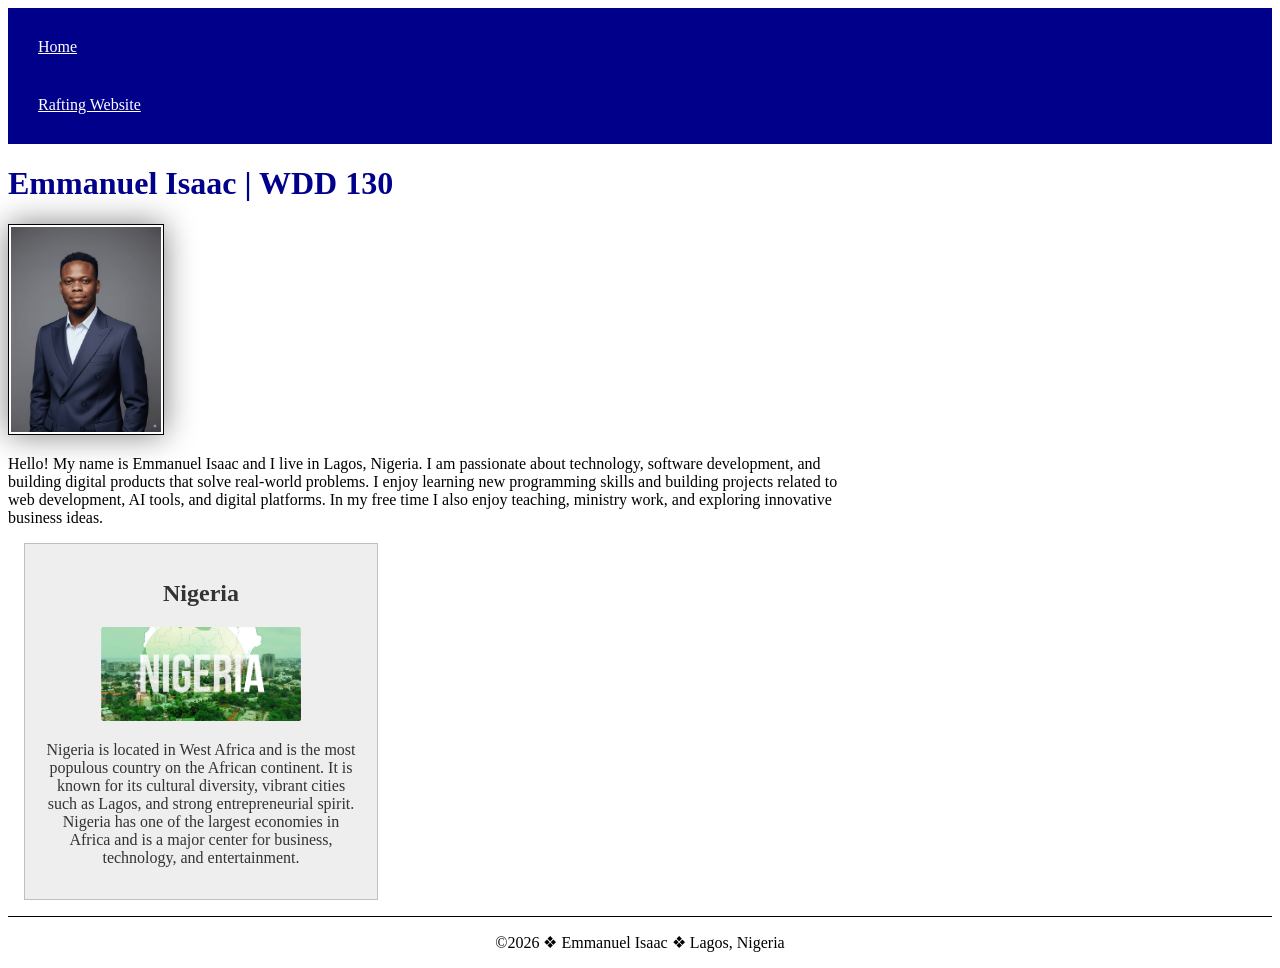
==== index.html @ f7e995eb "fix w02 homepage audit" ====
<!DOCTYPE html>
<html lang="en-US">

<head>
    <meta charset="UTF-8">
    <meta name="viewport" content="width=device-width, initial-scale=1.0">

    <title>Emmanuel Isaac | WDD 130</title>

    <meta name="description"
      content="Emmanuel Isaac WDD 130 course homepage showcasing web development learning and assignments.">
    <meta name="author" content="Emmanuel Isaac">

    <link rel="stylesheet" href="styles/styles.css">
</head>

<body>

    <header>
        <nav>
            <a href="#">Home</a>
            <a href="wwr/">Rafting Website</a>
        </nav>
    </header>

    <main>

        <h1>Emmanuel Isaac | WDD 130</h1>

        <img src="images/profile.jpg" alt="Hello, my name is Emmanuel Isaac">

        <p>
            Hello! My name is Emmanuel Isaac and I live in Lagos, Nigeria. I am passionate about
            technology, software development, and building digital products that solve real-world
            problems. I enjoy learning new programming skills and building projects related to
            web development, AI tools, and digital platforms. In my free time I also enjoy
            teaching, ministry work, and exploring innovative business ideas.
        </p>

    </main>

    <aside>

        <h2>Nigeria</h2>

        <img src="images/nigeria.jpg" alt="Nigeria landscape">

        <p>
            Nigeria is located in West Africa and is the most populous country on the African
            continent. It is known for its cultural diversity, vibrant cities such as Lagos,
            and strong entrepreneurial spirit. Nigeria has one of the largest economies in
            Africa and is a major center for business, technology, and entertainment.
        </p>

    </aside>

    <footer>
        <p>©2026 ❖ Emmanuel Isaac ❖ Lagos, Nigeria</p>
    </footer>

</body>

</html>
---- styles/styles.css ----
nav {
    background-color: darkblue;
    padding: 10px;
}

nav a {
    color: white;
    display: block;
    padding: 20px;
}

h1 {
    color: darkblue;
}

main {
    max-width: 840px;
}

main img {
    width: 150px;
    height: auto;
    border: 1px solid black;
    padding: 2px;
    box-shadow: 0 0 30px gray;
}

aside {
    width: 20rem;
    margin: 1rem;
    border: 1px solid rgb(0 0 0 / 0.2);
    padding: 1rem;
    background-color: #eee;
    color: #333;
    text-align: center;
}

aside img {
    width: 200px;
    height: auto;
}

p {
    padding: 0;
}

footer {
    margin-top: 15px;
    border-top: 1px solid #000;
    text-align: center;
}
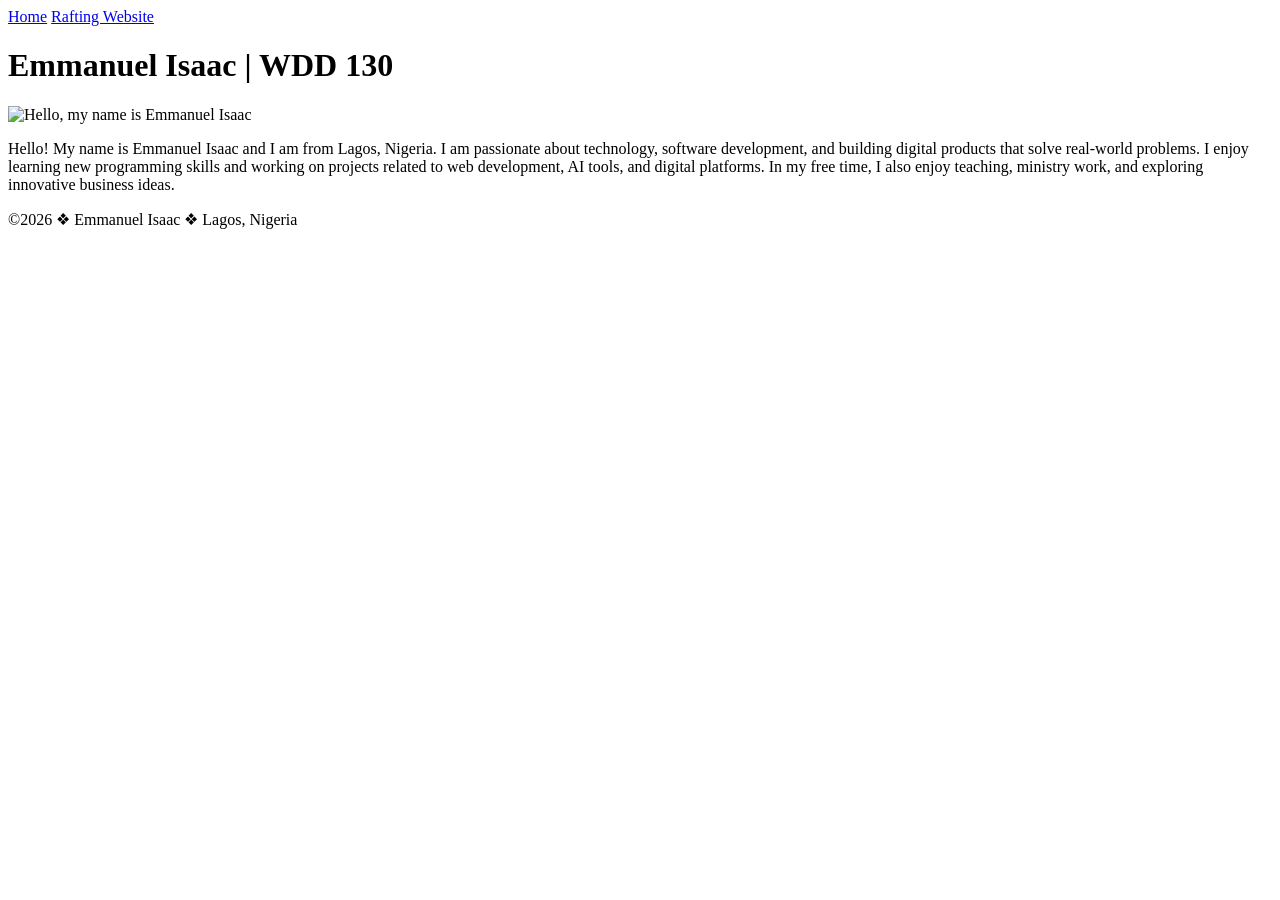
==== commit cf52697a: "optimize profile image" ====
--- a/index.html
+++ b/index.html
@@ -4,14 +4,7 @@
 <head>
     <meta charset="UTF-8">
     <meta name="viewport" content="width=device-width, initial-scale=1.0">
-
     <title>Emmanuel Isaac | WDD 130</title>
-
-    <meta name="description"
-      content="Emmanuel Isaac WDD 130 course homepage showcasing web development learning and assignments.">
-    <meta name="author" content="Emmanuel Isaac">
-
-    <link rel="stylesheet" href="styles/styles.css">
 </head>
 
 <body>
@@ -24,35 +17,18 @@
     </header>
 
     <main>
-
         <h1>Emmanuel Isaac | WDD 130</h1>
 
-        <img src="images/profile.jpg" alt="Hello, my name is Emmanuel Isaac">
+        <img src="images/profile.png" alt="Hello, my name is Emmanuel Isaac" width="200">
 
         <p>
-            Hello! My name is Emmanuel Isaac and I live in Lagos, Nigeria. I am passionate about
+            Hello! My name is Emmanuel Isaac and I am from Lagos, Nigeria. I am passionate about
             technology, software development, and building digital products that solve real-world
-            problems. I enjoy learning new programming skills and building projects related to
-            web development, AI tools, and digital platforms. In my free time I also enjoy
+            problems. I enjoy learning new programming skills and working on projects related to
+            web development, AI tools, and digital platforms. In my free time, I also enjoy
             teaching, ministry work, and exploring innovative business ideas.
         </p>
-
     </main>
-
-    <aside>
-
-        <h2>Nigeria</h2>
-
-        <img src="images/nigeria.jpg" alt="Nigeria landscape">
-
-        <p>
-            Nigeria is located in West Africa and is the most populous country on the African
-            continent. It is known for its cultural diversity, vibrant cities such as Lagos,
-            and strong entrepreneurial spirit. Nigeria has one of the largest economies in
-            Africa and is a major center for business, technology, and entertainment.
-        </p>
-
-    </aside>
 
     <footer>
         <p>©2026 ❖ Emmanuel Isaac ❖ Lagos, Nigeria</p>
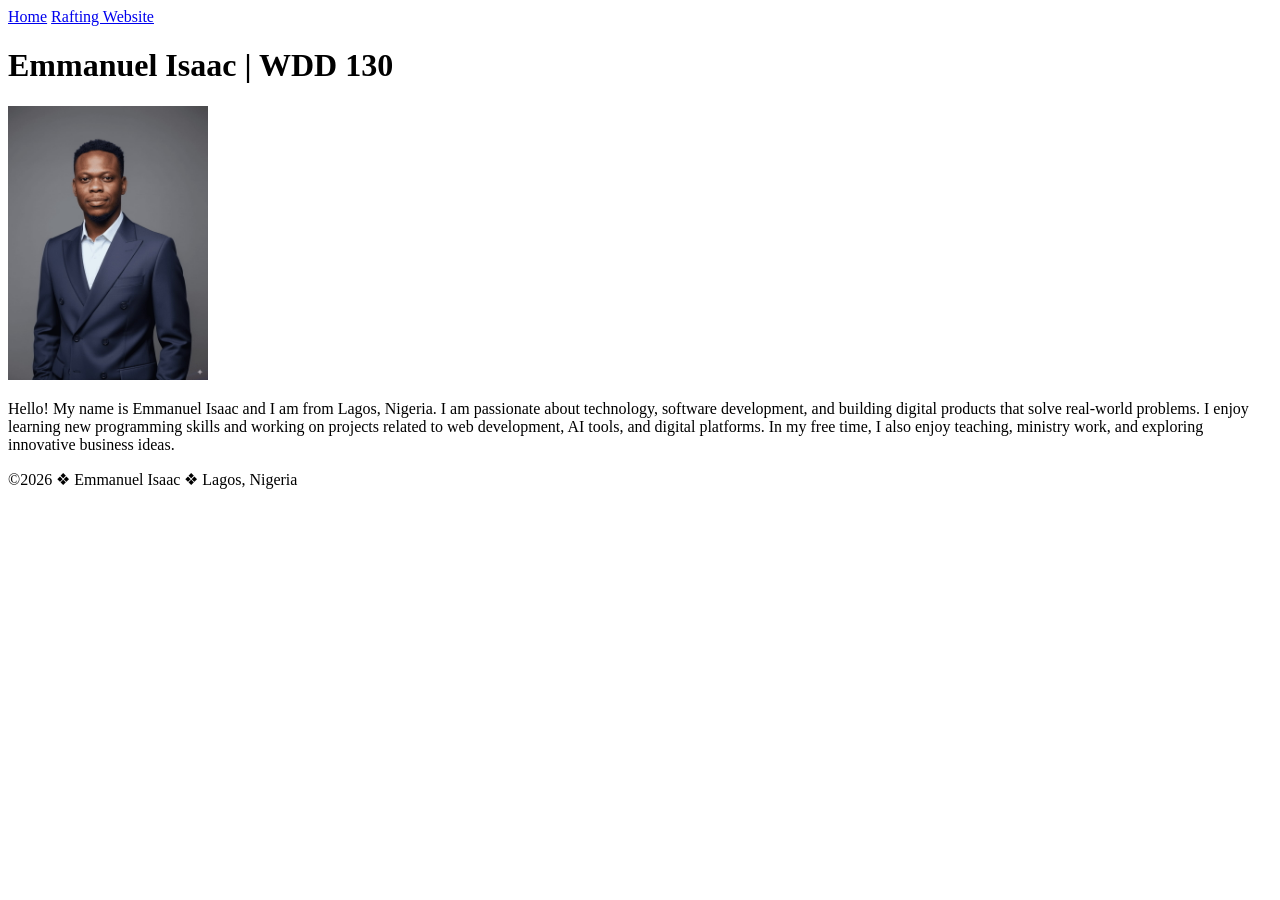
==== commit 88cd4a84: "Update profile image file name" ====
--- a/index.html
+++ b/index.html
@@ -19,7 +19,7 @@
     <main>
         <h1>Emmanuel Isaac | WDD 130</h1>
 
-        <img src="images/profile.png" alt="Hello, my name is Emmanuel Isaac" width="200">
+        <img src="images/profile.jpg" alt="Hello, my name is Emmanuel Isaac" width="200">
 
         <p>
             Hello! My name is Emmanuel Isaac and I am from Lagos, Nigeria. I am passionate about
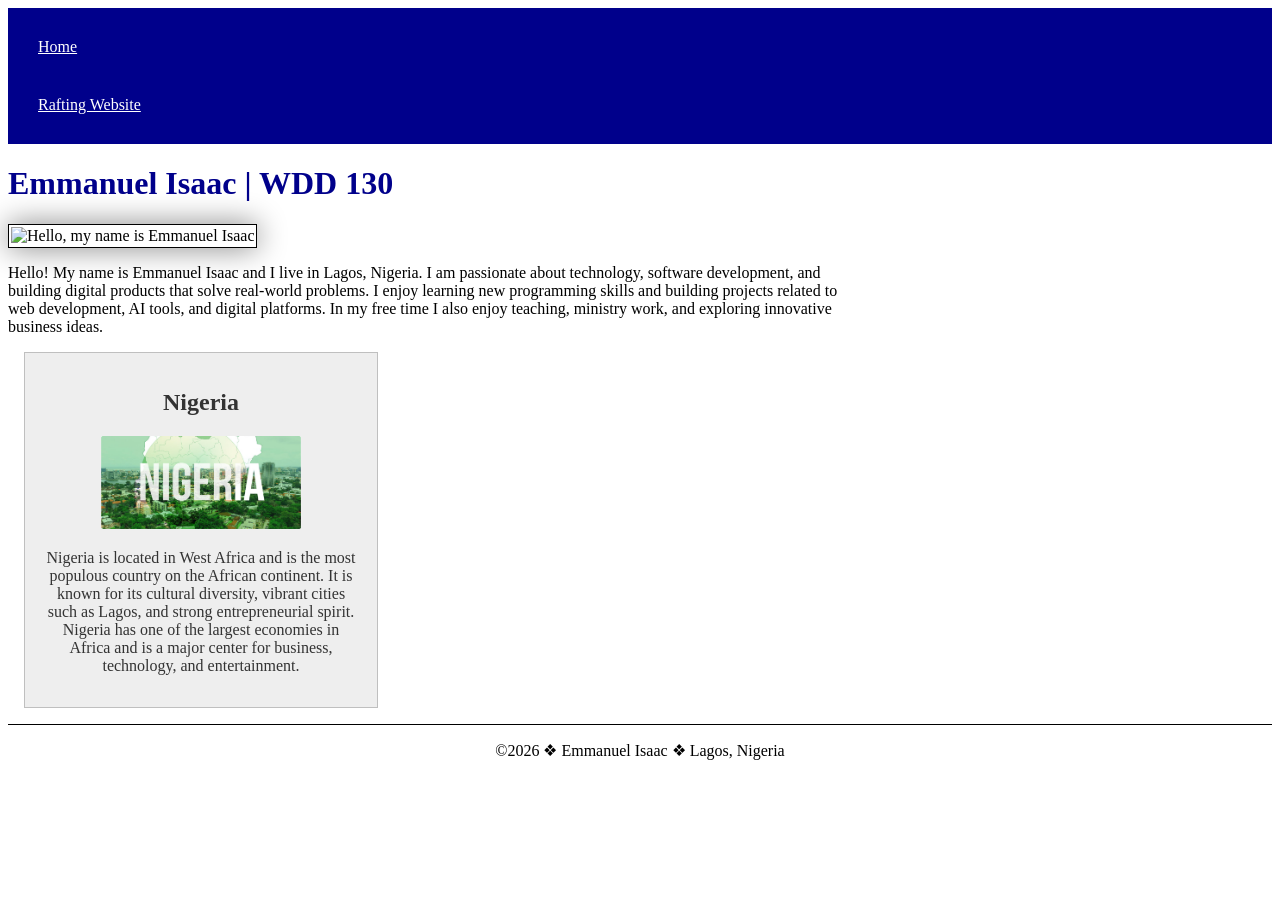
==== commit 067c4853: "Update index.html styles.css and nigeria.jpg" ====
--- a/index.html
+++ b/index.html
@@ -4,7 +4,14 @@
 <head>
     <meta charset="UTF-8">
     <meta name="viewport" content="width=device-width, initial-scale=1.0">
+
     <title>Emmanuel Isaac | WDD 130</title>
+
+    <meta name="description"
+      content="Emmanuel Isaac WDD 130 course homepage showcasing web development learning and assignments.">
+    <meta name="author" content="Emmanuel Isaac">
+
+    <link rel="stylesheet" href="styles/styles.css">
 </head>
 
 <body>
@@ -17,18 +24,35 @@
     </header>
 
     <main>
+
         <h1>Emmanuel Isaac | WDD 130</h1>
 
-        <img src="images/profile.jpg" alt="Hello, my name is Emmanuel Isaac" width="200">
+        <img src="images/profile.png" alt="Hello, my name is Emmanuel Isaac">
 
         <p>
-            Hello! My name is Emmanuel Isaac and I am from Lagos, Nigeria. I am passionate about
+            Hello! My name is Emmanuel Isaac and I live in Lagos, Nigeria. I am passionate about
             technology, software development, and building digital products that solve real-world
-            problems. I enjoy learning new programming skills and working on projects related to
-            web development, AI tools, and digital platforms. In my free time, I also enjoy
+            problems. I enjoy learning new programming skills and building projects related to
+            web development, AI tools, and digital platforms. In my free time I also enjoy
             teaching, ministry work, and exploring innovative business ideas.
         </p>
+
     </main>
+
+    <aside>
+
+        <h2>Nigeria</h2>
+
+        <img src="images/nigeria.jpg" alt="Nigeria landscape">
+
+        <p>
+            Nigeria is located in West Africa and is the most populous country on the African
+            continent. It is known for its cultural diversity, vibrant cities such as Lagos,
+            and strong entrepreneurial spirit. Nigeria has one of the largest economies in
+            Africa and is a major center for business, technology, and entertainment.
+        </p>
+
+    </aside>
 
     <footer>
         <p>©2026 ❖ Emmanuel Isaac ❖ Lagos, Nigeria</p>
--- a/styles/styles.css
+++ b/styles/styles.css
@@ -0,0 +1,51 @@
+nav {
+    background-color: darkblue;
+    padding: 10px;
+}
+
+nav a {
+    color: white;
+    display: block;
+    padding: 20px;
+}
+
+h1 {
+    color: darkblue;
+}
+
+main {
+    max-width: 840px;
+}
+
+main img {
+    width: 150px;
+    height: auto;
+    border: 1px solid black;
+    padding: 2px;
+    box-shadow: 0 0 30px gray;
+}
+
+aside {
+    width: 20rem;
+    margin: 1rem;
+    border: 1px solid rgb(0 0 0 / 0.2);
+    padding: 1rem;
+    background-color: #eee;
+    color: #333;
+    text-align: center;
+}
+
+aside img {
+    width: 200px;
+    height: auto;
+}
+
+p {
+    padding: 0;
+}
+
+footer {
+    margin-top: 15px;
+    border-top: 1px solid #000;
+    text-align: center;
+}
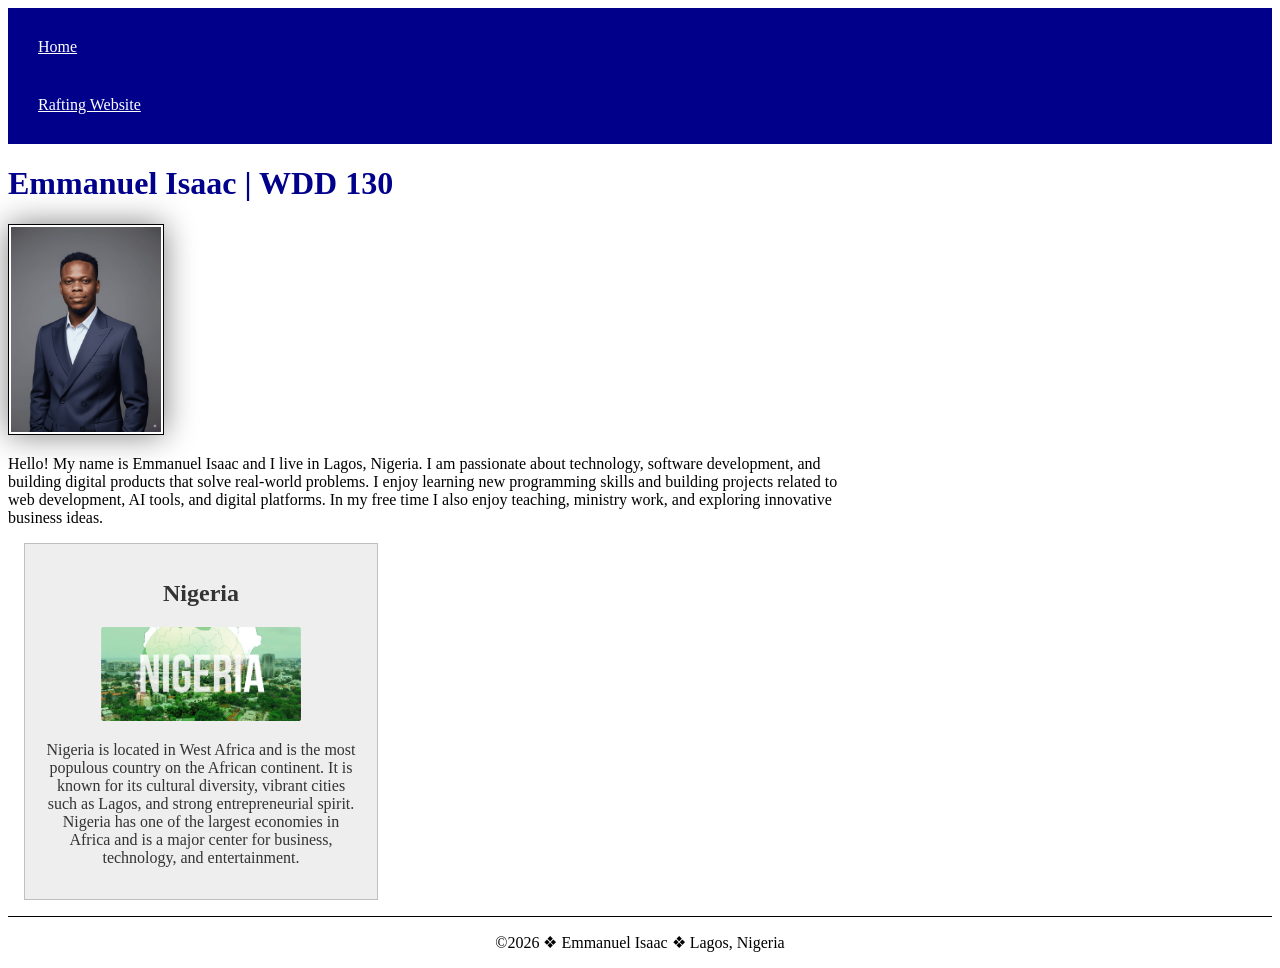
==== commit 9431c140: "Update file name in index.html" ====
--- a/index.html
+++ b/index.html
@@ -27,7 +27,7 @@
 
         <h1>Emmanuel Isaac | WDD 130</h1>
 
-        <img src="images/profile.png" alt="Hello, my name is Emmanuel Isaac">
+        <img src="images/profile.jpg" alt="Hello, my name is Emmanuel Isaac">
 
         <p>
             Hello! My name is Emmanuel Isaac and I live in Lagos, Nigeria. I am passionate about
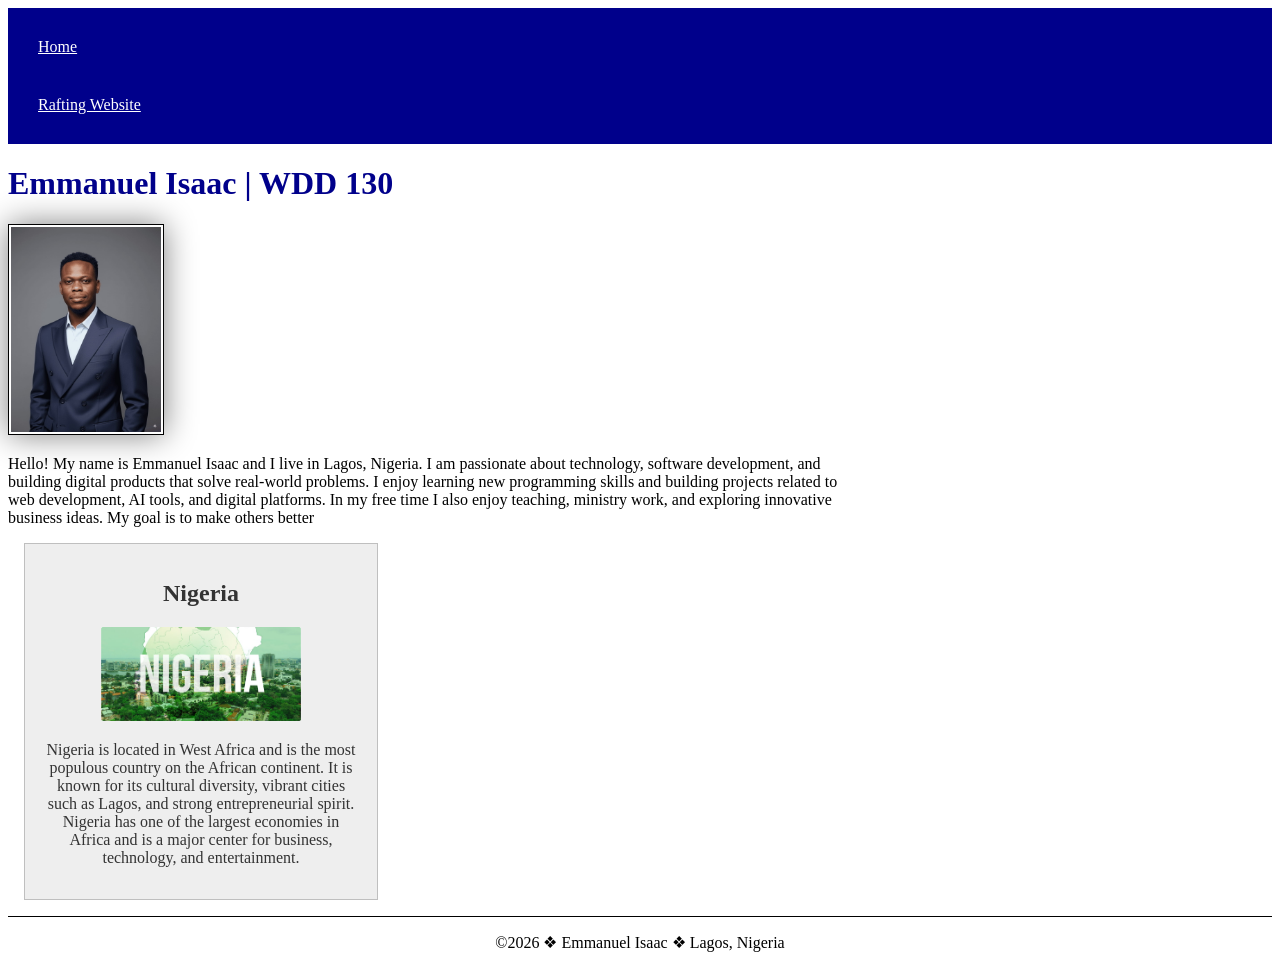
==== commit 3b757776: "update profile.jpg in index.html" ====
--- a/index.html
+++ b/index.html
@@ -34,7 +34,8 @@
             technology, software development, and building digital products that solve real-world
             problems. I enjoy learning new programming skills and building projects related to
             web development, AI tools, and digital platforms. In my free time I also enjoy
-            teaching, ministry work, and exploring innovative business ideas.
+            teaching, ministry work, and exploring innovative business ideas. My goal is to make
+            others better
         </p>
 
     </main>
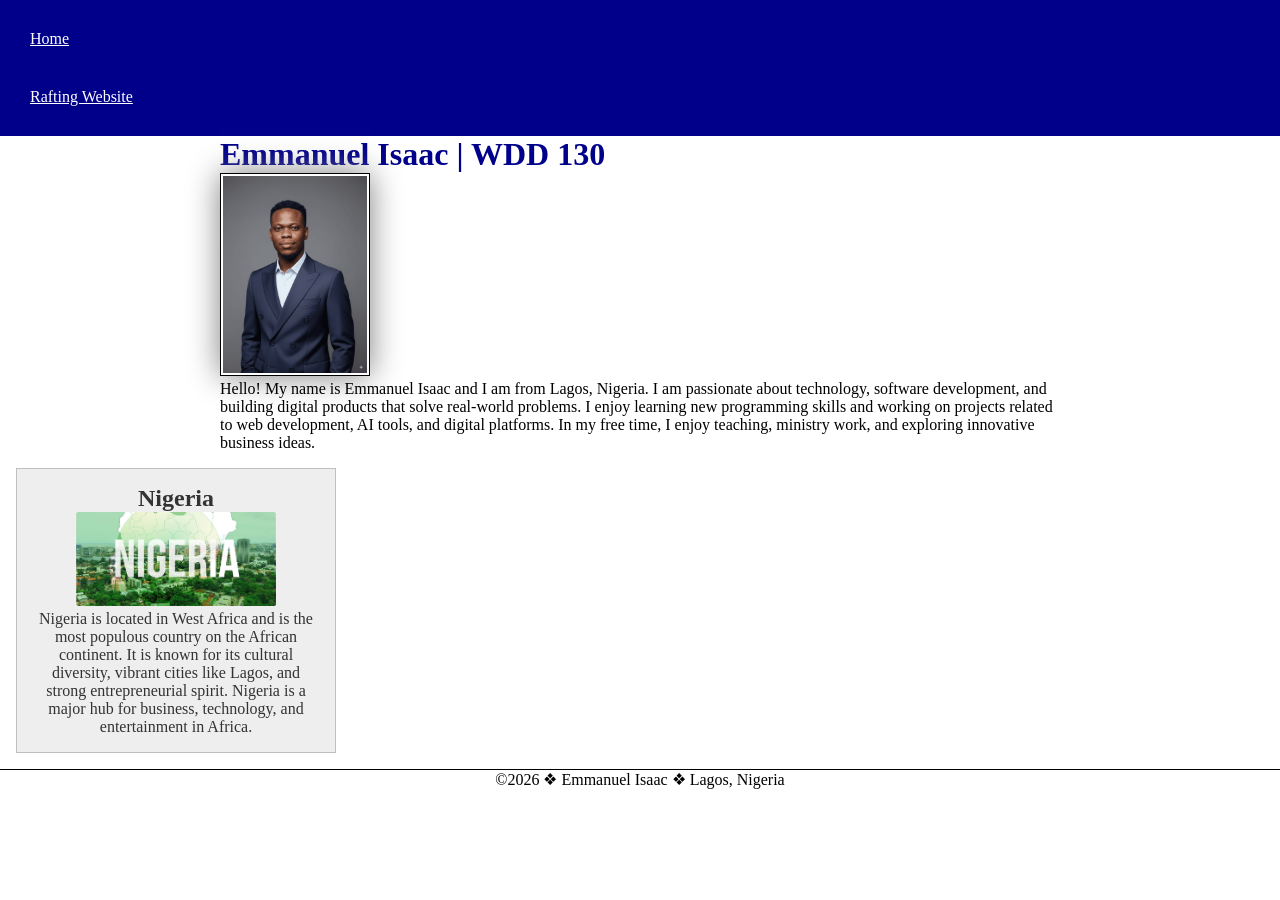
==== commit 8624e3cd: "final fix w02 assignment" ====
--- a/index.html
+++ b/index.html
@@ -7,10 +7,12 @@
 
     <title>Emmanuel Isaac | WDD 130</title>
 
+    <!-- REQUIRED META TAGS -->
     <meta name="description"
-      content="Emmanuel Isaac WDD 130 course homepage showcasing web development learning and assignments.">
+      content="Emmanuel Isaac WDD 130 homepage showcasing web development learning, projects, and personal profile.">
     <meta name="author" content="Emmanuel Isaac">
 
+    <!-- REQUIRED CSS LINK -->
     <link rel="stylesheet" href="styles/styles.css">
 </head>
 
@@ -18,41 +20,39 @@
 
     <header>
         <nav>
+            <!-- EXACTLY TWO LINKS REQUIRED -->
             <a href="#">Home</a>
             <a href="wwr/">Rafting Website</a>
         </nav>
     </header>
 
     <main>
-
         <h1>Emmanuel Isaac | WDD 130</h1>
 
+        <!-- PROFILE IMAGE (MUST BE <125KB) -->
         <img src="images/profile.jpg" alt="Hello, my name is Emmanuel Isaac">
 
         <p>
-            Hello! My name is Emmanuel Isaac and I live in Lagos, Nigeria. I am passionate about
+            Hello! My name is Emmanuel Isaac and I am from Lagos, Nigeria. I am passionate about
             technology, software development, and building digital products that solve real-world
-            problems. I enjoy learning new programming skills and building projects related to
-            web development, AI tools, and digital platforms. In my free time I also enjoy
-            teaching, ministry work, and exploring innovative business ideas. My goal is to make
-            others better
+            problems. I enjoy learning new programming skills and working on projects related to
+            web development, AI tools, and digital platforms. In my free time, I enjoy teaching,
+            ministry work, and exploring innovative business ideas.
         </p>
-
     </main>
 
+    <!-- REQUIRED ASIDE -->
     <aside>
-
         <h2>Nigeria</h2>
 
         <img src="images/nigeria.jpg" alt="Nigeria landscape">
 
         <p>
             Nigeria is located in West Africa and is the most populous country on the African
-            continent. It is known for its cultural diversity, vibrant cities such as Lagos,
-            and strong entrepreneurial spirit. Nigeria has one of the largest economies in
-            Africa and is a major center for business, technology, and entertainment.
+            continent. It is known for its cultural diversity, vibrant cities like Lagos, and
+            strong entrepreneurial spirit. Nigeria is a major hub for business, technology,
+            and entertainment in Africa.
         </p>
-
     </aside>
 
     <footer>
--- a/styles/styles.css
+++ b/styles/styles.css
@@ -1,3 +1,11 @@
+/* Universal Reset */
+* {
+    margin: 0;
+    padding: 0;
+    box-sizing: border-box;
+}
+
+/* Navigation */
 nav {
     background-color: darkblue;
     padding: 10px;
@@ -9,14 +17,18 @@
     padding: 20px;
 }
 
+/* Layout */
+main {
+    max-width: 840px;
+    margin: auto;
+}
+
+/* Heading */
 h1 {
     color: darkblue;
 }
 
-main {
-    max-width: 840px;
-}
-
+/* Profile Image */
 main img {
     width: 150px;
     height: auto;
@@ -25,6 +37,12 @@
     box-shadow: 0 0 30px gray;
 }
 
+/* Paragraph */
+p {
+    padding: 0;
+}
+
+/* Aside */
 aside {
     width: 20rem;
     margin: 1rem;
@@ -35,15 +53,13 @@
     text-align: center;
 }
 
+/* Aside Image */
 aside img {
     width: 200px;
     height: auto;
 }
 
-p {
-    padding: 0;
-}
-
+/* Footer */
 footer {
     margin-top: 15px;
     border-top: 1px solid #000;
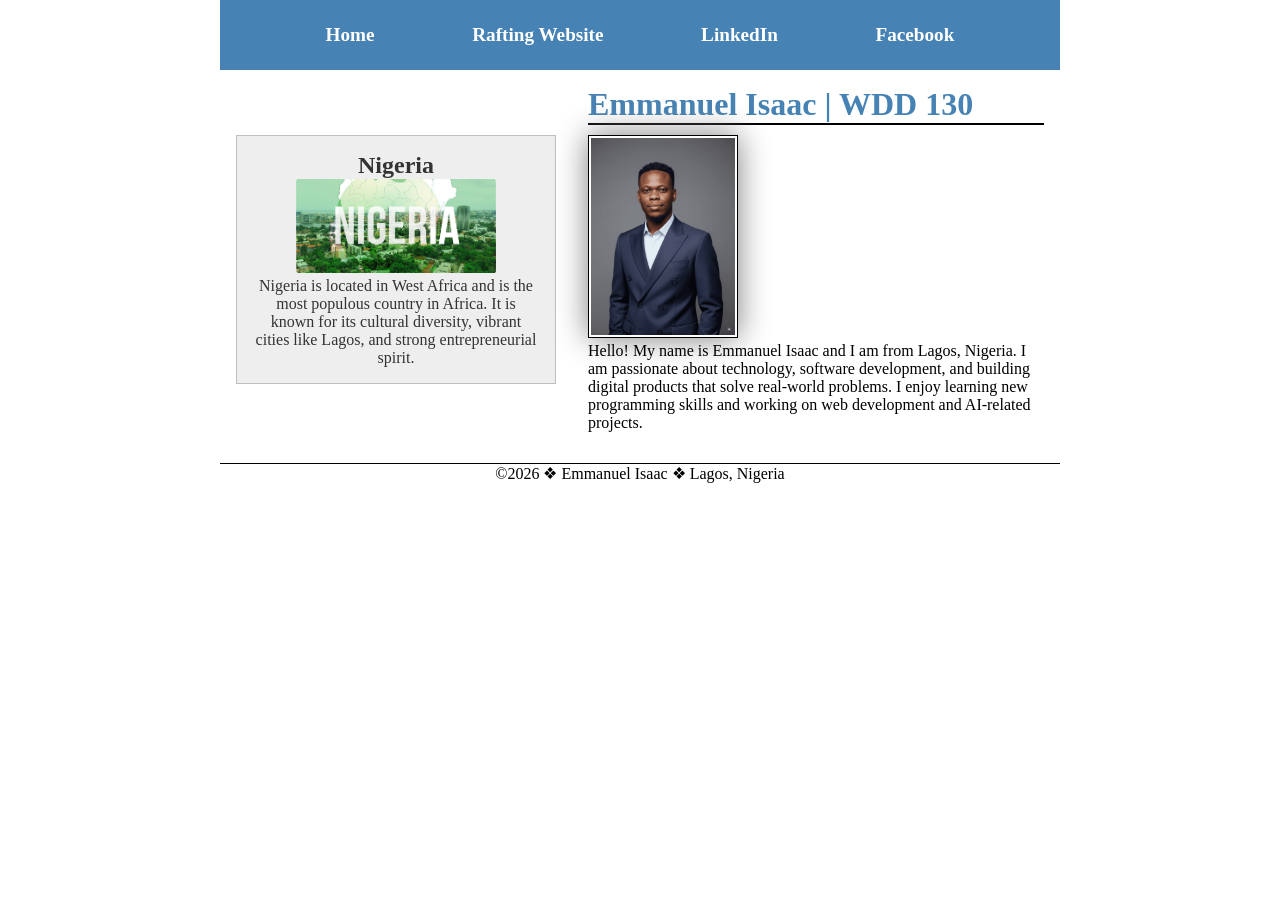
==== commit e01145f2: "Made changes to index and styles" ====
--- a/index.html
+++ b/index.html
@@ -7,12 +7,10 @@
 
     <title>Emmanuel Isaac | WDD 130</title>
 
-    <!-- REQUIRED META TAGS -->
     <meta name="description"
-      content="Emmanuel Isaac WDD 130 homepage showcasing web development learning, projects, and personal profile.">
+      content="Emmanuel Isaac WDD130 homepage showcasing web development learning, projects, and personal profile.">
     <meta name="author" content="Emmanuel Isaac">
 
-    <!-- REQUIRED CSS LINK -->
     <link rel="stylesheet" href="styles/styles.css">
 </head>
 
@@ -20,40 +18,40 @@
 
     <header>
         <nav>
-            <!-- EXACTLY TWO LINKS REQUIRED -->
             <a href="#">Home</a>
             <a href="wwr/">Rafting Website</a>
+            <a href="https://linkedin.com" target="_blank">LinkedIn</a>
+            <a href="https://facebook.com" target="_blank">Facebook</a>
         </nav>
     </header>
 
-    <main>
-        <h1>Emmanuel Isaac | WDD 130</h1>
+    <!-- REQUIRED GRID WRAPPER -->
+    <div class="grid">
 
-        <!-- PROFILE IMAGE (MUST BE <125KB) -->
-        <img src="images/profile.jpg" alt="Hello, my name is Emmanuel Isaac">
+        <aside>
+            <h2>Nigeria</h2>
+            <img src="images/nigeria.jpg" alt="Nigeria landscape">
+            <p>
+                Nigeria is located in West Africa and is the most populous country in Africa.
+                It is known for its cultural diversity, vibrant cities like Lagos, and strong
+                entrepreneurial spirit.
+            </p>
+        </aside>
 
-        <p>
-            Hello! My name is Emmanuel Isaac and I am from Lagos, Nigeria. I am passionate about
-            technology, software development, and building digital products that solve real-world
-            problems. I enjoy learning new programming skills and working on projects related to
-            web development, AI tools, and digital platforms. In my free time, I enjoy teaching,
-            ministry work, and exploring innovative business ideas.
-        </p>
-    </main>
+        <main>
+            <h1>Emmanuel Isaac | WDD 130</h1>
 
-    <!-- REQUIRED ASIDE -->
-    <aside>
-        <h2>Nigeria</h2>
+            <img src="images/profile.jpg" alt="Hello, my name is Emmanuel Isaac">
 
-        <img src="images/nigeria.jpg" alt="Nigeria landscape">
+            <p>
+                Hello! My name is Emmanuel Isaac and I am from Lagos, Nigeria. I am passionate
+                about technology, software development, and building digital products that solve
+                real-world problems. I enjoy learning new programming skills and working on web
+                development and AI-related projects.
+            </p>
+        </main>
 
-        <p>
-            Nigeria is located in West Africa and is the most populous country on the African
-            continent. It is known for its cultural diversity, vibrant cities like Lagos, and
-            strong entrepreneurial spirit. Nigeria is a major hub for business, technology,
-            and entertainment in Africa.
-        </p>
-    </aside>
+    </div>
 
     <footer>
         <p>©2026 ❖ Emmanuel Isaac ❖ Lagos, Nigeria</p>
--- a/styles/styles.css
+++ b/styles/styles.css
@@ -1,34 +1,81 @@
-/* Universal Reset */
+/* =========================
+   RESET
+========================= */
 * {
     margin: 0;
     padding: 0;
     box-sizing: border-box;
 }
 
-/* Navigation */
-nav {
-    background-color: darkblue;
-    padding: 10px;
+/* =========================
+   WIDTH CONTROL (UPDATED)
+========================= */
+header,
+.grid,
+footer {
+    max-width: 840px;
+    margin: 0 auto;
 }
 
-nav a {
-    color: white;
-    display: block;
-    padding: 20px;
+/* =========================
+   NAVIGATION - FLEXBOX
+========================= */
+nav {
+    background-color: steelblue;
+    padding: 1rem;
+    display: flex;
+    justify-content: space-evenly;
+    align-items: center;
 }
 
-/* Layout */
-main {
-    max-width: 840px;
-    margin: auto;
+/* NAV LINKS */
+nav a {
+    display: block;
+    padding: 0.5rem;
+    text-decoration: none;
+    font-size: 1.2rem;
+    font-weight: 700;
+    color: white;
 }
 
-/* Heading */
-h1 {
-    color: darkblue;
+/* =========================
+   GRID LAYOUT (REQUIRED)
+========================= */
+.grid {
+    display: grid;
+    align-items: center;
 }
 
-/* Profile Image */
+/* =========================
+   MAIN POSITION
+========================= */
+main {
+    grid-column: 2 / 3;
+    margin: 1rem;
+}
+
+/* =========================
+   ASIDE POSITION
+========================= */
+aside {
+    width: 20rem;
+    margin: 1rem;
+    padding: 1rem;
+    border: 1px solid rgb(0 0 0 / 0.2);
+    background-color: #eee;
+    color: #333;
+    text-align: center;
+    grid-column: 1 / 2;
+    grid-row: 1 / 2;
+}
+
+/* ASIDE IMAGE */
+aside img {
+    width: 200px;
+    height: auto;
+}
+
+/* PROFILE IMAGE */
 main img {
     width: 150px;
     height: auto;
@@ -37,29 +84,25 @@
     box-shadow: 0 0 30px gray;
 }
 
-/* Paragraph */
+/* =========================
+   HEADING
+========================= */
+h1 {
+    color: steelblue;
+    border-bottom: 2px solid #000;
+    margin-bottom: 10px;
+}
+
+/* =========================
+   PARAGRAPH
+========================= */
 p {
     padding: 0;
 }
 
-/* Aside */
-aside {
-    width: 20rem;
-    margin: 1rem;
-    border: 1px solid rgb(0 0 0 / 0.2);
-    padding: 1rem;
-    background-color: #eee;
-    color: #333;
-    text-align: center;
-}
-
-/* Aside Image */
-aside img {
-    width: 200px;
-    height: auto;
-}
-
-/* Footer */
+/* =========================
+   FOOTER
+========================= */
 footer {
     margin-top: 15px;
     border-top: 1px solid #000;
